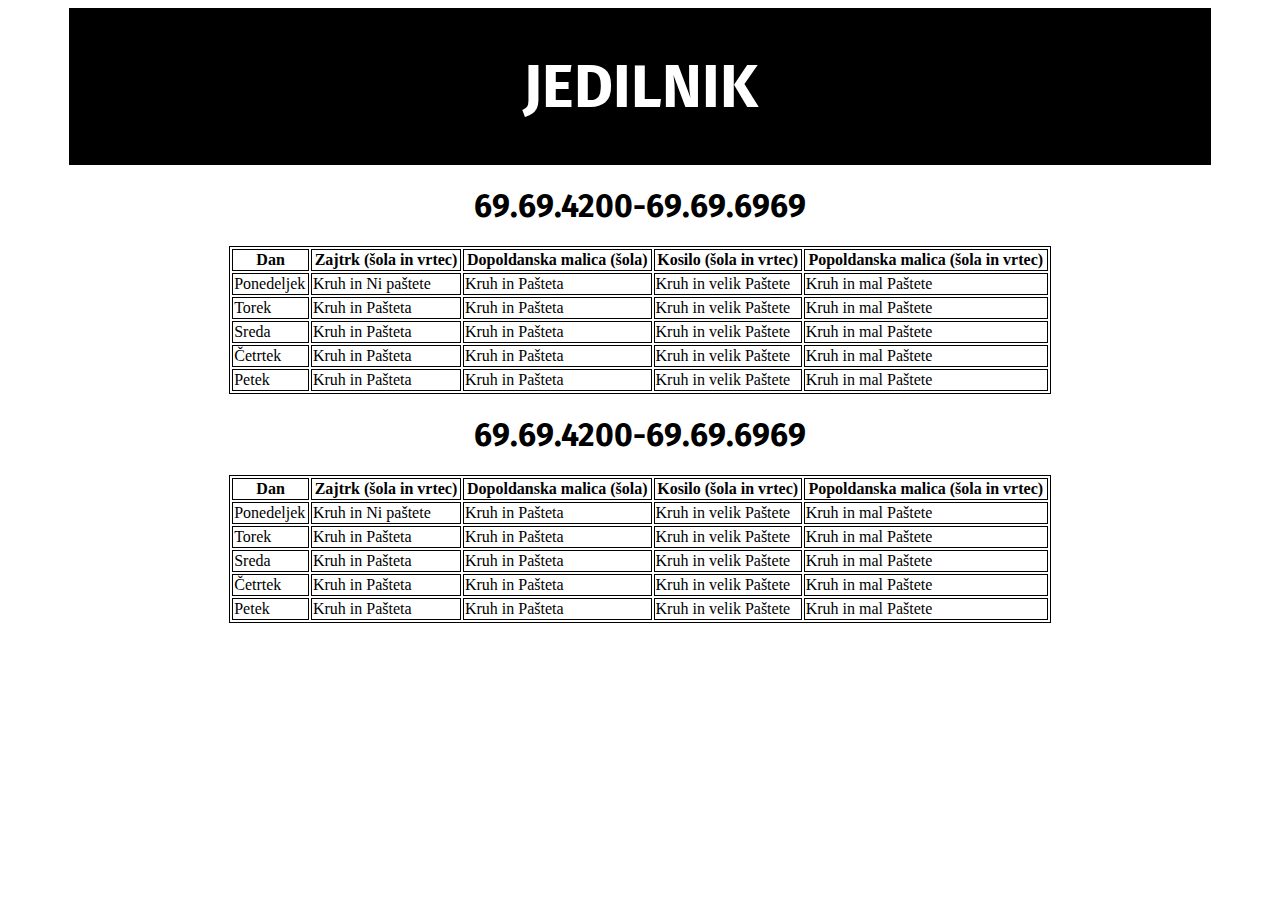
==== index.html @ 07c0705e "Rename jedilnik.html to index.html" ====
<!DOCTYPE html>
<html>
<head>
<link rel = "icon" href = "favicon.png"> 

<link rel="preconnect" href="https://fonts.gstatic.com">
<link href="https://fonts.googleapis.com/css2?family=Lexend+Mega&family=Oswald&display=swap" rel="stylesheet">
   <link rel="stylesheet" href="mystyle.css">
   <title>OSGŠ</title>
<link rel="preconnect" href="https://fonts.gstatic.com">
<link href="https://fonts.googleapis.com/css2?family=Fira+Sans:wght@300&display=swap" rel="stylesheet">
</head>
<body>
<style>
table, th, td {
  border: 1px solid black;
}
</style>
<center>
<div class="header">
<h1 id="text_head" style = "font-size: 200%;">JEDILNIK</h1>
</div>

<div id="rekt">

<h1 id="text">69.69.4200-69.69.6969</h1>
</div>
<table style="width:65%">
  <tr>
    <th>Dan</th>
    <th>Zajtrk (šola in vrtec)</th> 
    <th>Dopoldanska malica (šola)</th>
    <th>Kosilo (šola in vrtec)</th>
    <th>Popoldanska malica (šola in vrtec)</th>
  </tr>
  <tr>
    <td>Ponedeljek</td>
    <td>Kruh in Ni paštete</td>
    <td>Kruh in Pašteta</td>
    <td>Kruh in velik Paštete</td>
    <td>Kruh in mal Paštete</td>
  </tr>
  <tr>
    <td>Torek</td>
    <td>Kruh in Pašteta</td>
    <td>Kruh in Pašteta</td>
    <td>Kruh in velik Paštete</td>
    <td>Kruh in mal Paštete</td>
  </tr>
  <tr>
    <td>Sreda</td>
    <td>Kruh in Pašteta</td>
    <td>Kruh in Pašteta</td>
    <td>Kruh in velik Paštete</td>
    <td>Kruh in mal Paštete</td>
  </tr>
  <tr>
    <td>Četrtek</td>
    <td>Kruh in Pašteta</td>
    <td>Kruh in Pašteta</td>
    <td>Kruh in velik Paštete</td>
    <td>Kruh in mal Paštete</td>
  </tr>
  <tr>
    <td>Petek</td>
    <td>Kruh in Pašteta</td>
    <td>Kruh in Pašteta</td>
    <td>Kruh in velik Paštete</td>
    <td>Kruh in mal Paštete</td>
  </tr>
</table>
<h1 id="text">69.69.4200-69.69.6969</h1>
<table style="width:65%">
  <tr>
    <th>Dan</th>
    <th>Zajtrk (šola in vrtec)</th> 
    <th>Dopoldanska malica (šola)</th>
    <th>Kosilo (šola in vrtec)</th>
    <th>Popoldanska malica (šola in vrtec)</th>
  </tr>
  <tr>
    <td>Ponedeljek</td>
    <td>Kruh in Ni paštete</td>
    <td>Kruh in Pašteta</td>
    <td>Kruh in velik Paštete</td>
    <td>Kruh in mal Paštete</td>
  </tr>
  <tr>
    <td>Torek</td>
    <td>Kruh in Pašteta</td>
    <td>Kruh in Pašteta</td>
    <td>Kruh in velik Paštete</td>
    <td>Kruh in mal Paštete</td>
  </tr>
  <tr>
    <td>Sreda</td>
    <td>Kruh in Pašteta</td>
    <td>Kruh in Pašteta</td>
    <td>Kruh in velik Paštete</td>
    <td>Kruh in mal Paštete</td>
  </tr>
  <tr>
    <td>Četrtek</td>
    <td>Kruh in Pašteta</td>
    <td>Kruh in Pašteta</td>
    <td>Kruh in velik Paštete</td>
    <td>Kruh in mal Paštete</td>
  </tr>
  <tr>
    <td>Petek</td>
    <td>Kruh in Pašteta</td>
    <td>Kruh in Pašteta</td>
    <td>Kruh in velik Paštete</td>
    <td>Kruh in mal Paštete</td>
  </tr>
</table>

</body>
</html>
---- mystyle.css ----
ul{list-style-type: none;}

#text{font-family: 'Fira Sans', sans-serif;}
#text_head{font-family: 'Fira Sans', sans-serif; background-color: black;}


.header {
  padding: 0.2%;
  width: 90%;
  text-align: center;
  background: #000000;
  color: white;
  background-color: black;
  font-size: 30px;
}
a{text-decoration: none; color: blue;}
.G:visited{color: blue;}
.G:hover{color: orange;}
.G:active {color: red;}

ul {
  list-style-type: none;
  margin: 0;
  padding: 0;
  overflow: hidden;
}

.divp1 {
  background: red;
  color: white;
  font-size: 30px;
  width: 500px;
  height: 500px;
  text-align: center;
}

li {
  float: left;
}

li a {
  display: block;
  padding: 8px;
 }

a {
  text-decoration: none;
  color: #000AFF;
  font-family: 'Roboto', sans-serif;    
}

.news1 {border: 4px dashed black;}

.news1 {
  float: left;
  background: orange;
  color: white;
  font-size: 30px;
  width: 250px;
  height: 250px;
  text-align: center;
}

.news1:hover  {
  opacity: 0.6;
}

.news2 {border: 4px dashed black;}

.news2 {
  float: left;
  background: orange;
  color: white;
  font-size: 30px;
  width: 250px;
  height: 250px;
  text-align: center;
}

.news2:hover  {
  opacity: 0.6;
}

.news3 {border: 4px dashed black;}

.news3 {
  float: left;
  background: orange;
  color: white;
  font-size: 30px;
  width: 250px;
  height: 250px;
  text-align: center;
}

.news3:hover  {
  opacity: 0.6;
}

.news4 {border: 4px dashed black;}

.news4 {
  float: left;
  background: orange;
  color: white;
  font-size: 30px;
  width: 250px;
  height: 250px;
  text-align: center;
}

.news4:hover  {
  opacity: 0.6;
}

.news5 {border: 4px dashed black;}

.news5 {
  float: left;
  background: orange;
  color: white;
  font-size: 30px;
  width: 250px;
  height: 250px;
  text-align: center;
}

.news5:hover  {
  opacity: 0.6;
}


.hide {
  display: none;
}
    
.myDIV:hover + .hide {
  display: block;
  color: red;
}

.hide2 {
  display: none;
}
    
.myDIV2:hover + .hide {
  display: block;
  color: red;
}
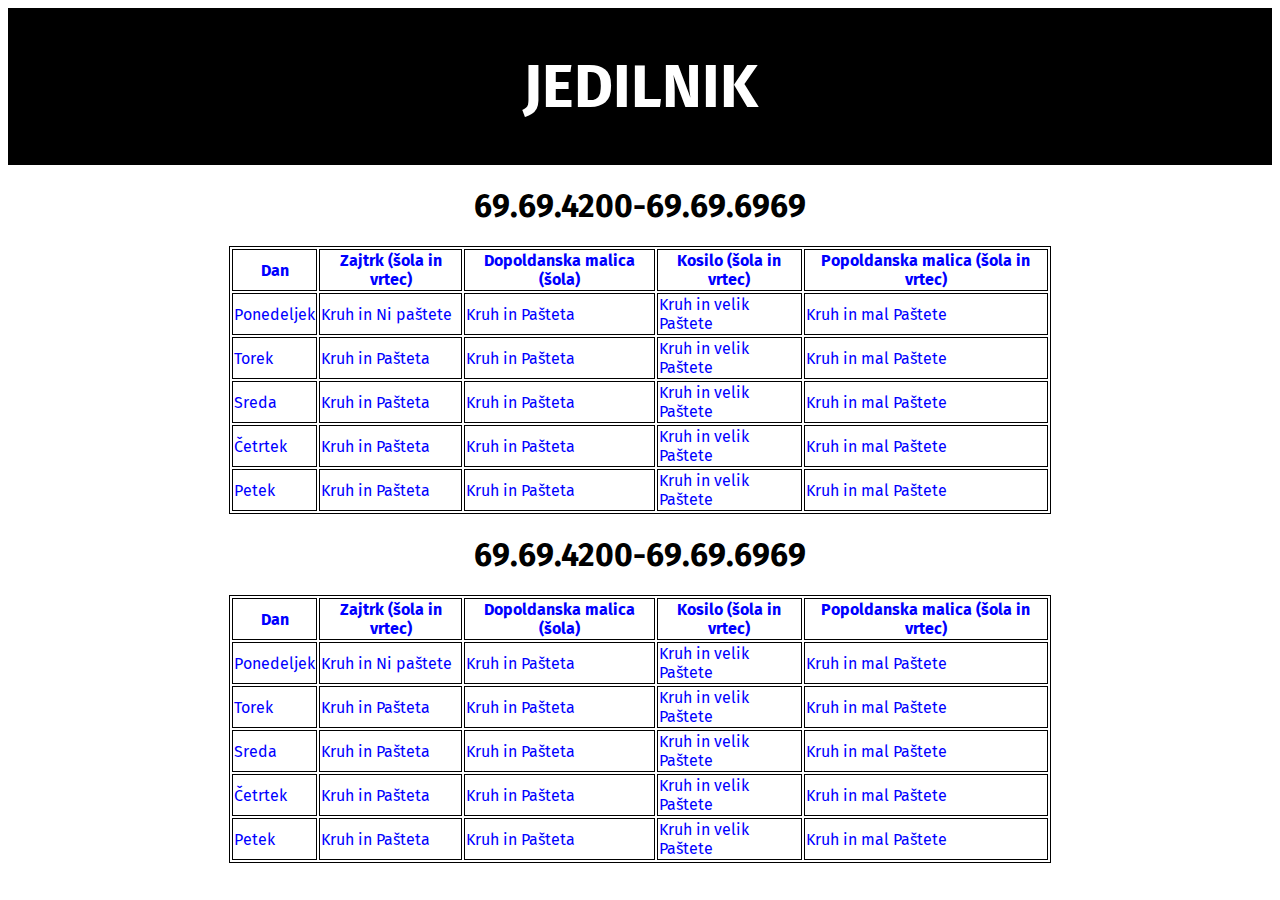
==== commit b93caac1: "Rename jedilnik.html to index.html" ====
--- a/index.html
+++ b/index.html
@@ -14,6 +14,8 @@
 <style>
 table, th, td {
   border: 1px solid black;
+  color: blue;
+  font-family: 'Fira Sans', sans-serif; background-color;
 }
 </style>
 <center>
--- a/mystyle.css
+++ b/mystyle.css
@@ -1,149 +1,16 @@
-ul{list-style-type: none;}
-
 #text{font-family: 'Fira Sans', sans-serif;}
 #text_head{font-family: 'Fira Sans', sans-serif; background-color: black;}
 
 
 .header {
   padding: 0.2%;
-  width: 90%;
   text-align: center;
   background: #000000;
   color: white;
   background-color: black;
   font-size: 30px;
 }
-a{text-decoration: none; color: blue;}
-.G:visited{color: blue;}
-.G:hover{color: orange;}
-.G:active {color: red;}
 
-ul {
-  list-style-type: none;
-  margin: 0;
-  padding: 0;
-  overflow: hidden;
+#1{
+ background-color: blue;
 }
-
-.divp1 {
-  background: red;
-  color: white;
-  font-size: 30px;
-  width: 500px;
-  height: 500px;
-  text-align: center;
-}
-
-li {
-  float: left;
-}
-
-li a {
-  display: block;
-  padding: 8px;
- }
-
-a {
-  text-decoration: none;
-  color: #000AFF;
-  font-family: 'Roboto', sans-serif;    
-}
-
-.news1 {border: 4px dashed black;}
-
-.news1 {
-  float: left;
-  background: orange;
-  color: white;
-  font-size: 30px;
-  width: 250px;
-  height: 250px;
-  text-align: center;
-}
-
-.news1:hover  {
-  opacity: 0.6;
-}
-
-.news2 {border: 4px dashed black;}
-
-.news2 {
-  float: left;
-  background: orange;
-  color: white;
-  font-size: 30px;
-  width: 250px;
-  height: 250px;
-  text-align: center;
-}
-
-.news2:hover  {
-  opacity: 0.6;
-}
-
-.news3 {border: 4px dashed black;}
-
-.news3 {
-  float: left;
-  background: orange;
-  color: white;
-  font-size: 30px;
-  width: 250px;
-  height: 250px;
-  text-align: center;
-}
-
-.news3:hover  {
-  opacity: 0.6;
-}
-
-.news4 {border: 4px dashed black;}
-
-.news4 {
-  float: left;
-  background: orange;
-  color: white;
-  font-size: 30px;
-  width: 250px;
-  height: 250px;
-  text-align: center;
-}
-
-.news4:hover  {
-  opacity: 0.6;
-}
-
-.news5 {border: 4px dashed black;}
-
-.news5 {
-  float: left;
-  background: orange;
-  color: white;
-  font-size: 30px;
-  width: 250px;
-  height: 250px;
-  text-align: center;
-}
-
-.news5:hover  {
-  opacity: 0.6;
-}
-
-
-.hide {
-  display: none;
-}
-    
-.myDIV:hover + .hide {
-  display: block;
-  color: red;
-}
-
-.hide2 {
-  display: none;
-}
-    
-.myDIV2:hover + .hide {
-  display: block;
-  color: red;
-}
